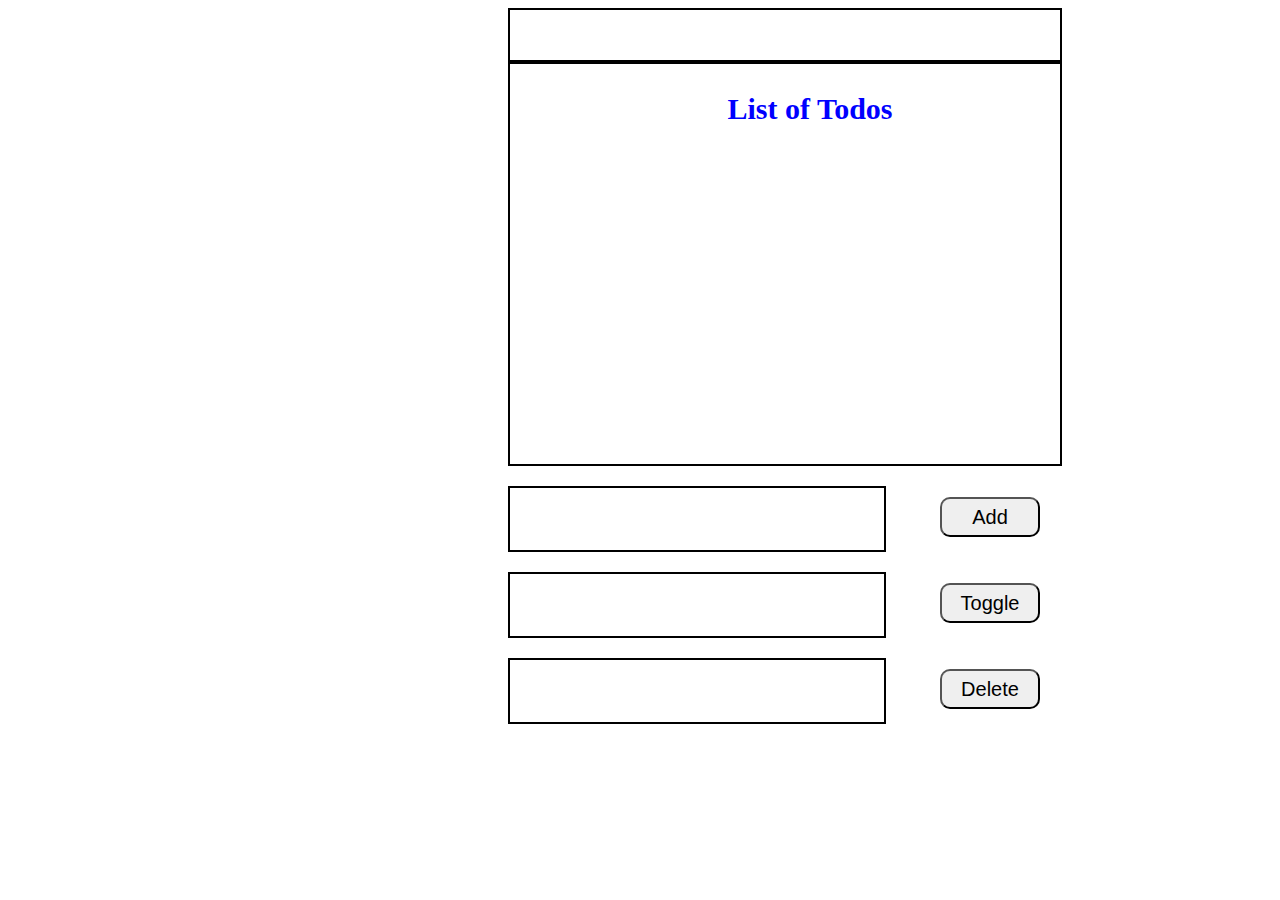
==== index.html @ 4a17e299 "corrected the code" ====
<!DOCTYPE html>
<head>
    <title>List of Todos</title>
    <script type= "module" src="./index.js" defer></script>
    
    <link href="./index.css" type="text/CSS" rel="stylesheet">
</head>
<body>
    <div class="status" id="status"></div>
    
    <div class="list" id="mainlist">
        <h2 class="heading">List of Todos</h2>
    </div>
    
    <div classs="buttons" id="boxes">
        <input class="textbox" id="addbox" type="text"> 
        <button class="button" id="toAdd">Add</button> 
        <input class="textbox" id="togglebox" type="text">  
        <button class="button" id="toToggle">Toggle</button> 
        <input class="textbox" id="deletebox" type="text">
        <button class="button" id="toDelete">Delete</button>  
    </div>   
</body>
---- index.css ----
.heading { 
    text-align: center;
    color:blue;
}
.list {
    box-sizing: content-box;
    width: 450px;
    height: 400px;
    border: 2px solid black;
    margin-left: 500px;
    text-align: left;
    color:blue;
    overflow-y: auto;
    padding-left: 50px;
    padding-right: 50px;
    font-size: 20px;
    line-height: 40px;
    text-indent: 50px;
}

.textbox {
    box-sizing: content-box;
    width: 370px;
    height: 60px;
    border: 2px solid black;
    margin-left: 500px;
    margin-top: 20px;

}
.button {
    width: 100px;
    height: 40px;
    border-radius: 10px;
    font-size: 20px;
    margin-left: 50px;   
}
.status{
    box-sizing: content-box;
    width: 550px;
    height: 50px;
    border: 2px solid black;
    margin-left: 500px;
    text-align: center;
}
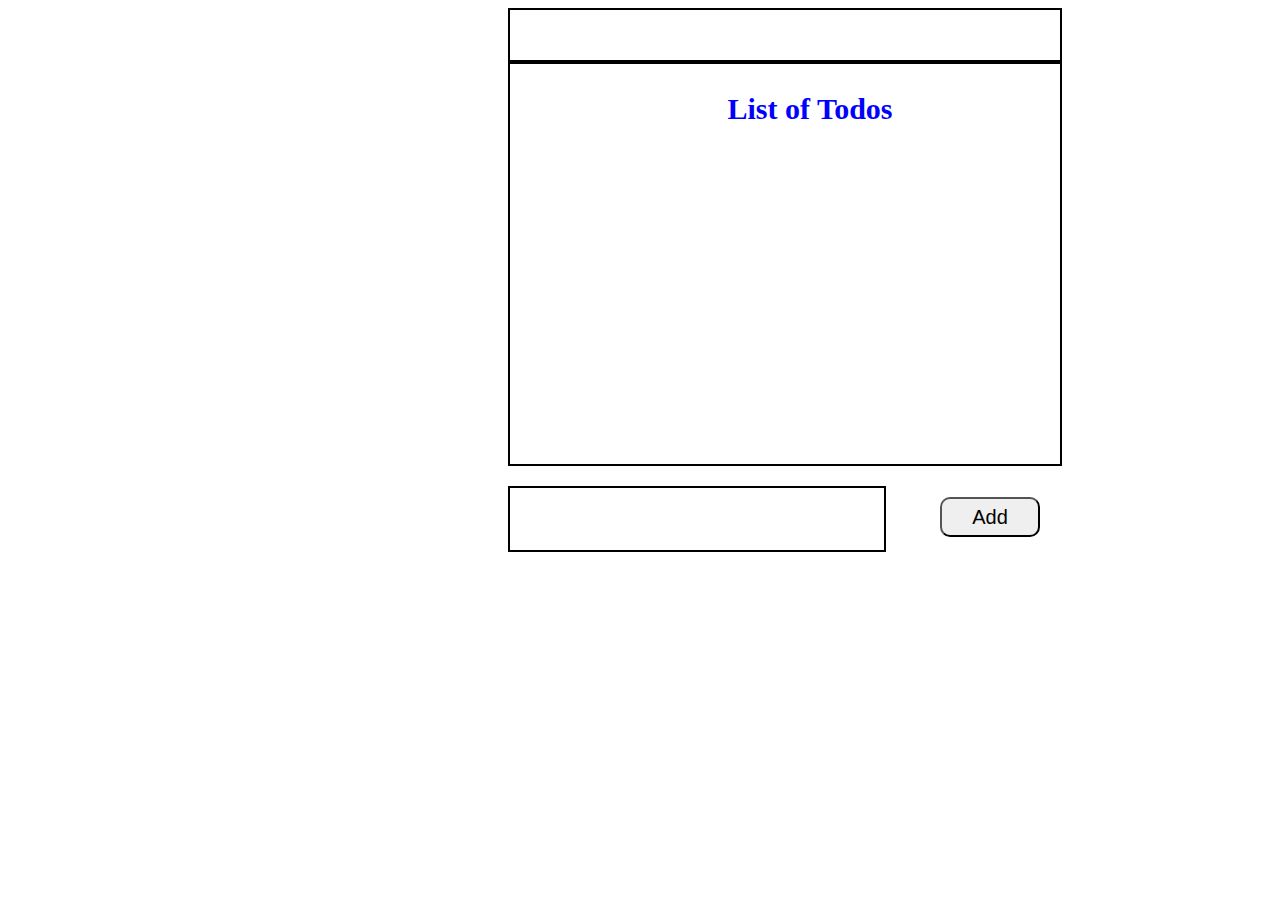
==== commit 7ecc0f15: "Added todo component" ====
--- a/index.html
+++ b/index.html
@@ -14,10 +14,6 @@
     
     <div classs="buttons" id="boxes">
         <input class="textbox" id="addbox" type="text"> 
-        <button class="button" id="toAdd">Add</button> 
-        <input class="textbox" id="togglebox" type="text">  
-        <button class="button" id="toToggle">Toggle</button> 
-        <input class="textbox" id="deletebox" type="text">
-        <button class="button" id="toDelete">Delete</button>  
+        <button class="button" id="toAdd">Add</button>
     </div>   
 </body>
--- a/index.css
+++ b/index.css
@@ -42,4 +42,27 @@
     margin-left: 500px;
     text-align: center;
 }
-    +
+
+.todo-container{
+    display: flex;
+}
+
+.toggle{
+    width: 20px;
+    height: 20px;
+}
+
+.toggle-container{
+    width: 80px;
+}
+
+.message-container{
+    width: 300px;
+    font-size: 25px;
+}
+
+.del-container{
+    width: auto;
+}
+
